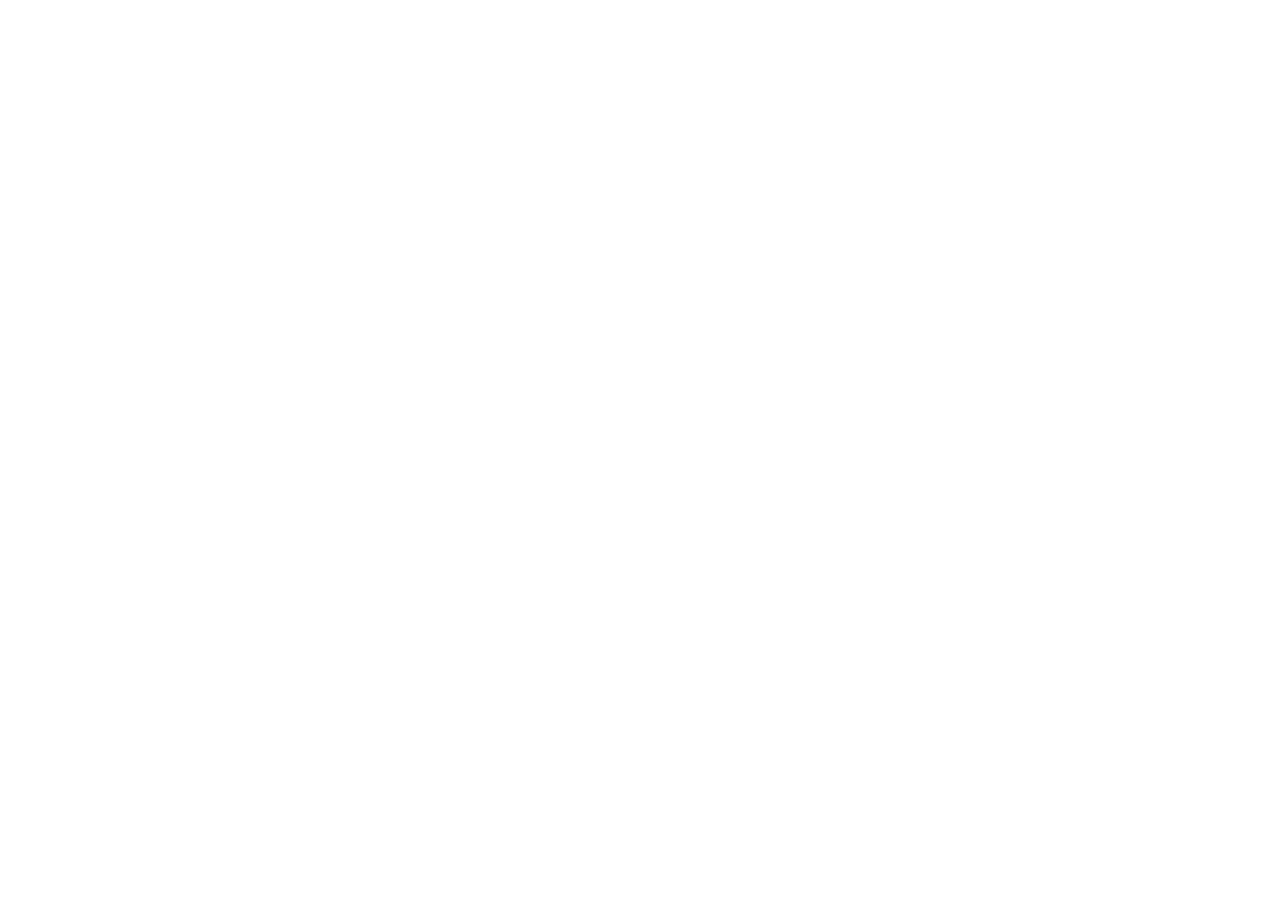
==== index.html @ 3d39998e "created and added images" ====
<!DOCTYPE html>
<html lang="en">
<head>
    <meta charset="UTF-8">
    <meta name="viewport" content="width=device-width, initial-scale=1.0">
    <title>Mario adventure club</title>
</head>
<body>
    
</body>
</html>
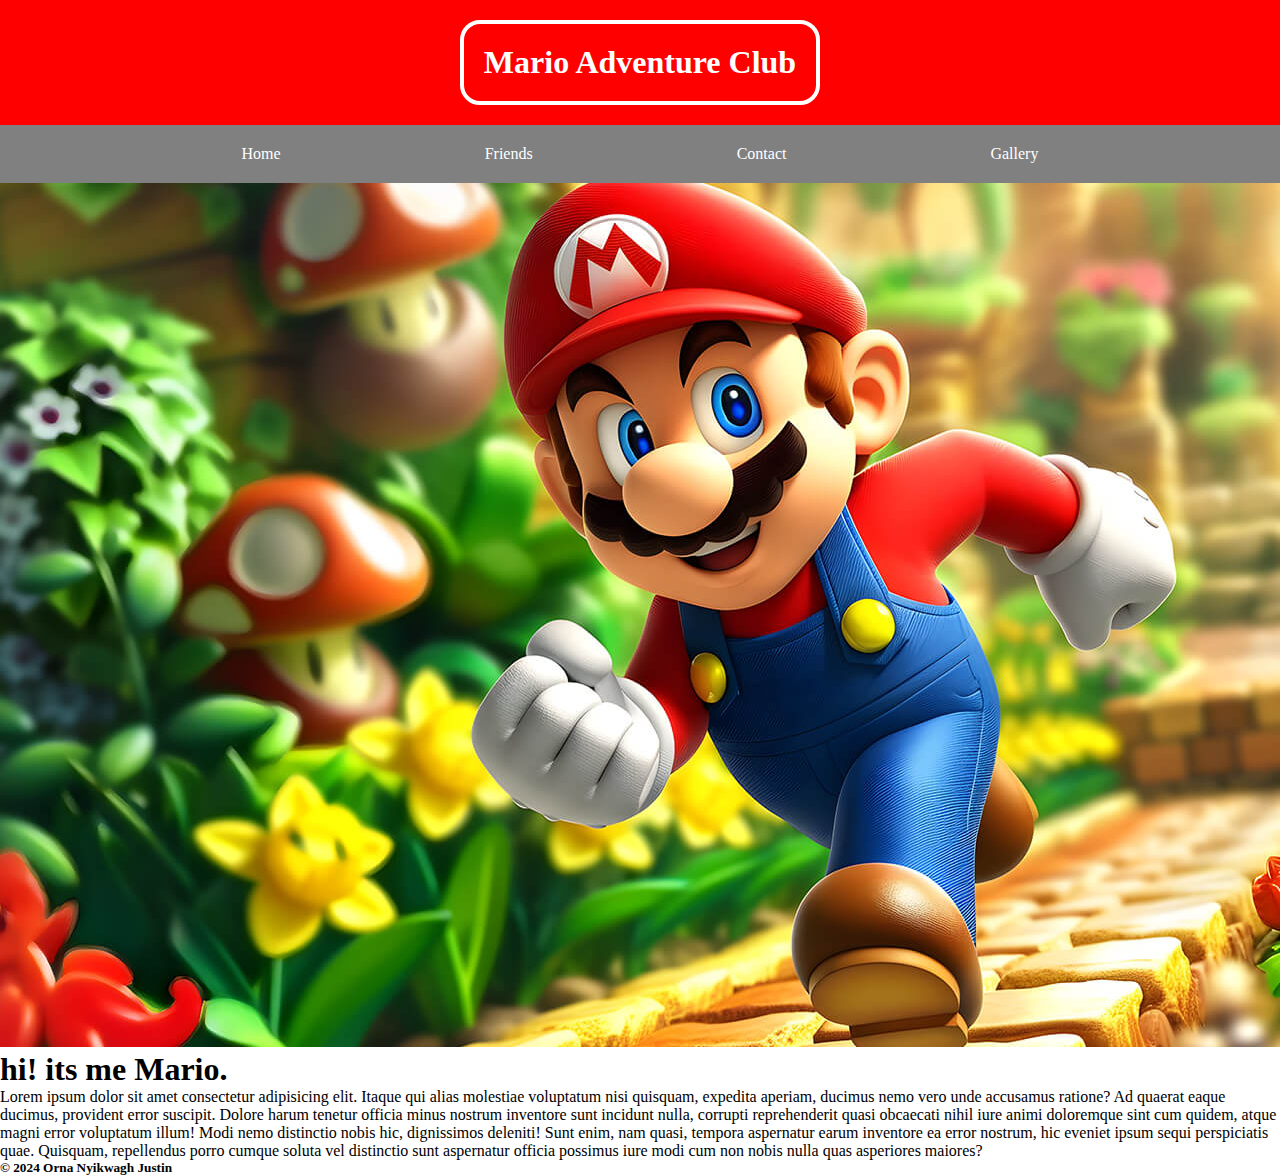
==== commit 612df41f: "header styles done" ====
--- a/index.html
+++ b/index.html
@@ -3,8 +3,33 @@
 <head>
     <meta charset="UTF-8">
     <meta name="viewport" content="width=device-width, initial-scale=1.0">
-    <title>Mario adventure club</title>
+    <title>home-mario club</title>
+    <link rel="stylesheet" href="styles.css">
 </head>
+<header>
+    <div>
+    <h1 class="main-heading">Mario Adventure Club</h1>
+    </div>
+    <div class="navbar">
+        <a href=""class="navbar-link">Home</a>
+        <a href=""class="navbar-link">Friends</a>
+        <a href=""class="navbar-link">Contact</a>
+        <a href=""class="navbar-link">Gallery</a>
+
+    </div>
+</header>
+<main>
+    <img src="img/banner_2.jpg" alt="mario image">
+    <div class="main content">
+        <h1>hi! its me Mario.</h1>
+        <p class="nav-links">Lorem ipsum dolor sit amet consectetur adipisicing elit. Itaque qui alias molestiae voluptatum nisi quisquam, expedita aperiam, ducimus nemo vero unde accusamus ratione? Ad quaerat eaque ducimus, provident error suscipit. Dolore harum tenetur officia minus nostrum inventore sunt incidunt nulla, corrupti reprehenderit quasi obcaecati nihil iure animi doloremque sint cum quidem, atque magni error voluptatum illum! Modi nemo distinctio nobis hic, dignissimos deleniti! Sunt enim, nam quasi, tempora aspernatur earum inventore ea error nostrum, hic eveniet ipsum sequi perspiciatis quae. Quisquam, repellendus porro cumque soluta vel distinctio sunt aspernatur officia possimus iure modi cum non nobis nulla quas asperiores maiores?</p>
+    </div>
+
+</main>
+
+<footer>
+    <h5 class="copyright">&copy; 2024 Orna Nyikwagh Justin</h5>
+</footer>
 <body>
     
 </body>
--- a/styles.css
+++ b/styles.css
@@ -0,0 +1,35 @@
+/* css default */
+
+*{
+    font-family: cursive;
+    margin: 0;
+    padding: 0;
+}
+/* header styles */
+header div{
+    text-align: center;
+    background-color: red;
+    padding: 20px;
+
+
+}
+header div h1.main-heading{
+    color: white;
+    border: white 4px solid;
+    border-radius: 20px;
+    display: inline-block;
+    padding: 20px;
+
+
+}
+header div.navbar{
+    background-color: grey;
+}
+
+header div.navbar a.navbar-link{
+    color: white;
+    margin: 100px;
+    text-decoration: none;
+}
+/* main styles */
+
